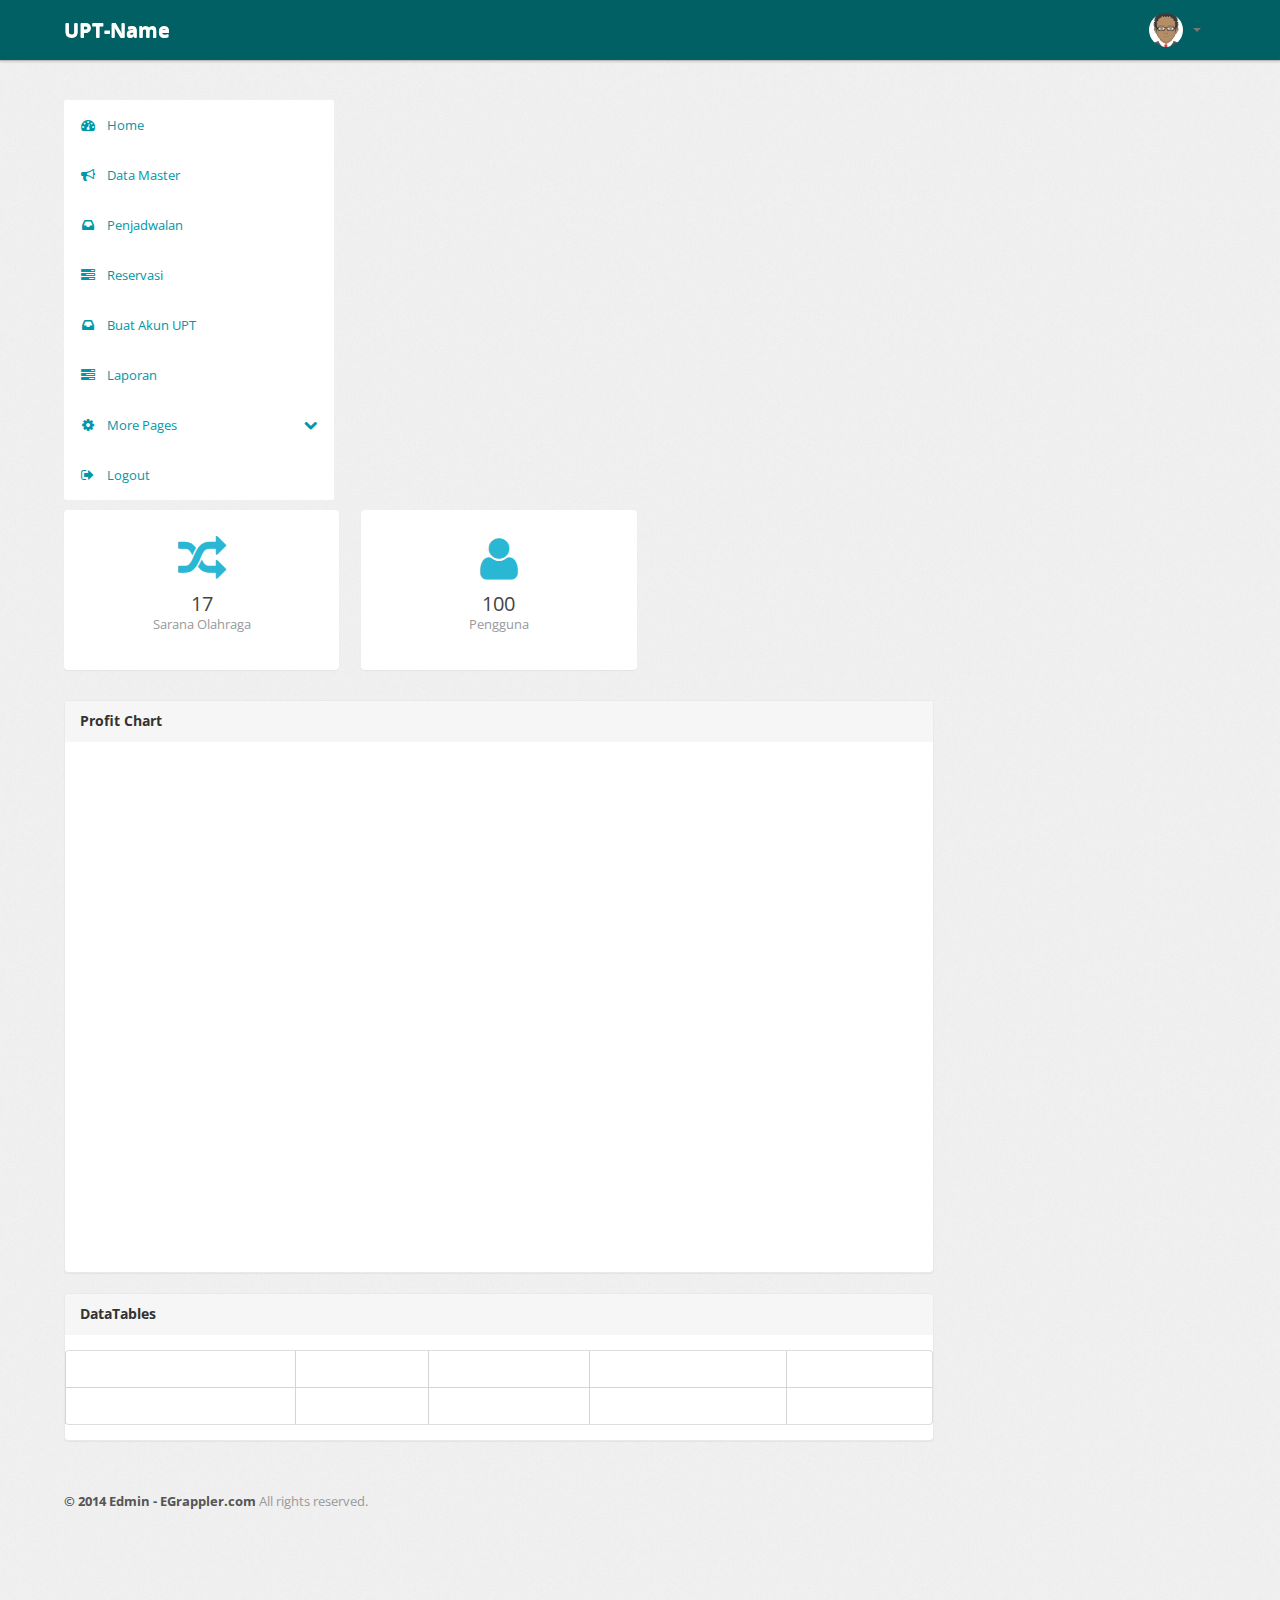
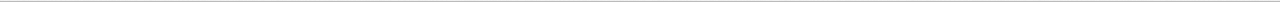
==== index.html @ 58fa1315 "Initial commit" ====
<!DOCTYPE html>
<html lang="en">
<head>
    <head>
        <meta http-equiv="Content-Type" content="text/html; charset=utf-8" />
        <meta name="viewport" content="width=device-width, initial-scale=1.0">
        <title>UPT-Name</title>
        <link type="text/css" href="bootstrap/css/bootstrap.min.css" rel="stylesheet">
        <link type="text/css" href="bootstrap/css/bootstrap-responsive.min.css" rel="stylesheet">
        <link type="text/css" href="css/theme.css" rel="stylesheet">
        <link type="text/css" href="images/icons/css/font-awesome.css" rel="stylesheet">
        <link type="text/css" href='http://fonts.googleapis.com/css?family=Open+Sans:400italic,600italic,400,600'
            rel='stylesheet'>
    </head>
    <body>
        <div class="navbar navbar-fixed-top">
            <div class="navbar-inner">
                <div class="container">
                    <a class="btn btn-navbar" data-toggle="collapse" data-target=".navbar-inverse-collapse">
                        <i class="icon-reorder shaded"></i></a><a class="brand" href="index.html">UPT-Name </a>
                    <div class="nav-collapse collapse navbar-inverse-collapse">
<!--                         <ul class="nav nav-icons">
                            <li class="active"><a href="#"><i class="icon-envelope"></i></a></li>
                            <li><a href="#"><i class="icon-eye-open"></i></a></li>
                            <li><a href="#"><i class="icon-bar-chart"></i></a></li>
                        </ul> -->
<!--                         <form class="navbar-search pull-left input-append" action="#">
                        <input type="text" class="span3">
                        <button class="btn" type="button">
                            <i class="icon-search"></i>
                        </button>
                        </form> -->
                        <ul class="nav pull-right">
                            <!-- <li class="dropdown"><a href="#" class="dropdown-toggle" data-toggle="dropdown">Dropdown
                                <b class="caret"></b></a>
                                <ul class="dropdown-menu">
                                    <li><a href="#">Item No. 1</a></li>
                                    <li><a href="#">Don't Click</a></li>
                                    <li class="divider"></li>
                                    <li class="nav-header">Example Header</li>
                                    <li><a href="#">A Separated link</a></li>
                                </ul>
                            </li>
                            <li><a href="#">Support </a></li> -->
                            <li class="nav-user dropdown"><a href="#" class="dropdown-toggle" data-toggle="dropdown">
                                <img src="asset/img/avatar.png" class="nav-avatar" />
                                <b class="caret"></b></a>
                                <ul class="dropdown-menu">
                                    <li><a href="#">Your Profile</a></li>
                                    <li><a href="#">Edit Profile</a></li>
                                    <li><a href="#">Account Settings</a></li>
                                    <li class="divider"></li>
                                    <li><a href="#">Logout</a></li>
                                </ul>
                            </li>
                        </ul>
                    </div>
                    <!-- /.nav-collapse -->
                </div>
            </div>
            <!-- /navbar-inner -->
        </div>
        <!-- /navbar -->
        <div class="wrapper">
            <div class="container">
                <div class="row">
                    <div class="span3">
                        <div class="sidebar">
                            <ul class="widget widget-menu unstyled">
                                <li class="active"><a href="index.html"><i class="menu-icon icon-dashboard"></i>Home
                                </a></li>
                                <li><a href="datamaster.html"><i class="menu-icon icon-bullhorn"></i>Data Master </a>
                                </li>
                                <li><a href="penjadwalan.html"><i class="menu-icon icon-inbox"></i>Penjadwalan</a></li>
                                <li><a href="reservasi.html"><i class="menu-icon icon-tasks"></i>Reservasi</a></li>
                                <li><a href="akunupt.html"><i class="menu-icon icon-inbox"></i>Buat Akun UPT</a></li>
                                <li><a href="laporan.html"><i class="menu-icon icon-tasks"></i>Laporan</a></li
                            </ul>
                            <!--/.widget-nav-->
                            
                            
                         <!--    <ul class="widget widget-menu unstyled">
                                <li><a href="ui-button-icon.html"><i class="menu-icon icon-bold"></i> Buttons </a></li>
                                <li><a href="ui-typography.html"><i class="menu-icon icon-book"></i>Typography </a></li>
                                <li><a href="form.html"><i class="menu-icon icon-paste"></i>Forms </a></li>
                                <li><a href="table.html"><i class="menu-icon icon-table"></i>Tables </a></li>
                                <li><a href="charts.html"><i class="menu-icon icon-bar-chart"></i>Charts </a></li>
                            </ul> -->
                            <!--/.widget-nav-->
                            <ul class="widget widget-menu unstyled">
                                <li><a class="collapsed" data-toggle="collapse" href="#togglePages"><i class="menu-icon icon-cog">
                                </i><i class="icon-chevron-down pull-right"></i><i class="icon-chevron-up pull-right">
                                </i>More Pages </a>
                                    <ul id="togglePages" class="collapse unstyled">
                                        <li><a href="other-login.html"><i class="icon-inbox"></i>Login </a></li>
                                        <li><a href="other-user-profile.html"><i class="icon-inbox"></i>Profile </a></li>
                                        <li><a href="other-user-listing.html"><i class="icon-inbox"></i>All Users </a></li>
                                    </ul>
                                </li>
                                <li><a href="#"><i class="menu-icon icon-signout"></i>Logout </a></li>
                            </ul>
                        </div>
                        <!--/.sidebar-->
                    </div>
                    <!--/.span3-->
                    <div class="span9">
                        <div class="content">
                            <div class="btn-controls">
                                <div class="btn-box-row row-fluid">
                                    <a href="#" class="btn-box big span4"><i class=" icon-random"></i><b>17</b>
                                        <p class="text-muted">
                                            Sarana Olahraga</p>
                                    </a><a href="#" class="btn-box big span4"><i class="icon-user"></i><b>100</b>
                                        <p class="text-muted">
                                            Pengguna</p>
                                    </a><!-- <a href="#" class="btn-box big span4"><i class="icon-money"></i><b>15,152</b>
                                        <p class="text-muted">
                                            Profit</p>
                                    </a> -->
                                </div>
<!--                                 <div class="btn-box-row row-fluid">
                                    <div class="span8">
                                        <div class="row-fluid">
                                            <div class="span12">
                                                <a href="#" class="btn-box small span4"><i class="icon-envelope"></i><b>Messages</b>
                                                </a><a href="#" class="btn-box small span4"><i class="icon-group"></i><b>Clients</b>
                                                </a><a href="#" class="btn-box small span4"><i class="icon-exchange"></i><b>Expenses</b>
                                                </a>
                                            </div>
                                        </div>
                                        <div class="row-fluid">
                                            <div class="span12">
                                                <a href="#" class="btn-box small span4"><i class="icon-save"></i><b>Total Sales</b>
                                                </a><a href="#" class="btn-box small span4"><i class="icon-bullhorn"></i><b>Social Feed</b>
                                                </a><a href="#" class="btn-box small span4"><i class="icon-sort-down"></i><b>Bounce
                                                    Rate</b> </a>
                                            </div>
                                        </div>
                                    </div>
                                    <ul class="widget widget-usage unstyled span4">
                                        <li>
                                            <p>
                                                <strong>Windows 8</strong> <span class="pull-right small muted">78%</span>
                                            </p>
                                            <div class="progress tight">
                                                <div class="bar" style="width: 78%;">
                                                </div>
                                            </div>
                                        </li>
                                        <li>
                                            <p>
                                                <strong>Mac</strong> <span class="pull-right small muted">56%</span>
                                            </p>
                                            <div class="progress tight">
                                                <div class="bar bar-success" style="width: 56%;">
                                                </div>
                                            </div>
                                        </li>
                                        <li>
                                            <p>
                                                <strong>Linux</strong> <span class="pull-right small muted">44%</span>
                                            </p>
                                            <div class="progress tight">
                                                <div class="bar bar-warning" style="width: 44%;">
                                                </div>
                                            </div>
                                        </li>
                                        <li>
                                            <p>
                                                <strong>iPhone</strong> <span class="pull-right small muted">67%</span>
                                            </p>
                                            <div class="progress tight">
                                                <div class="bar bar-danger" style="width: 67%;">
                                                </div>
                                            </div>
                                        </li>
                                    </ul>
                                </div>
                            </div>
 -->                            <!--/#btn-controls-->
                            <div class="module">
                                <div class="module-head">
                                    <h3>
                                        Profit Chart</h3>
                                </div>
                                <div class="module-body">
                                    <div class="chart inline-legend grid">
                                        <div id="placeholder2" class="graph" style="height: 500px">
                                        </div>
                                    </div>
                                </div>
                            </div>
                            <!--/.module-->
                            <div class="module hide">
                                <div class="module-head">
                                    <h3>
                                        Adjust Budget Range</h3>
                                </div>
                                <div class="module-body">
                                    <div class="form-inline clearfix">
                                        <a href="#" class="btn pull-right">Update</a>
                                        <label for="amount">
                                            Price range:</label>
                                        &nbsp;
                                        <input type="text" id="amount" class="input-" />
                                    </div>
                                    <hr />
                                    <div class="slider-range">
                                    </div>
                                </div>
                            </div>
                            <div class="module">
                                <div class="module-head">
                                    <h3>
                                        DataTables</h3>
                                </div>
                                <div class="module-body table">
                                    <table cellpadding="0" cellspacing="0" border="0" class="datatable-1 table table-bordered table-striped  display"
                                        width="100%">
                                        <thead>
                                            <tr>
                                                <th>
                                                    Rendering engine
                                                </th>
                                                <th>
                                                    Browser
                                                </th>
                                                <th>
                                                    Platform(s)
                                                </th>
                                                <th>
                                                    Engine version
                                                </th>
                                                <th>
                                                    CSS grade
                                                </th>
                                            </tr>
                                        </thead>
<!--                                         <tbody>
                                            <tr class="odd gradeX">
                                                <td>
                                                    Trident
                                                </td>
                                                <td>
                                                    Internet Explorer 4.0
                                                </td>
                                                <td>
                                                    Win 95+
                                                </td>
                                                <td class="center">
                                                    4
                                                </td>
                                                <td class="center">
                                                    X
                                                </td>
                                            </tr>
                                            <tr class="even gradeC">
                                                <td>
                                                    Trident
                                                </td>
                                                <td>
                                                    Internet Explorer 5.0
                                                </td>
                                                <td>
                                                    Win 95+
                                                </td>
                                                <td class="center">
                                                    5
                                                </td>
                                                <td class="center">
                                                    C
                                                </td>
                                            </tr>
                                            <tr class="odd gradeA">
                                                <td>
                                                    Trident
                                                </td>
                                                <td>
                                                    Internet Explorer 5.5
                                                </td>
                                                <td>
                                                    Win 95+
                                                </td>
                                                <td class="center">
                                                    5.5
                                                </td>
                                                <td class="center">
                                                    A
                                                </td>
                                            </tr>
                                            <tr class="even gradeA">
                                                <td>
                                                    Trident
                                                </td>
                                                <td>
                                                    Internet Explorer 6
                                                </td>
                                                <td>
                                                    Win 98+
                                                </td>
                                                <td class="center">
                                                    6
                                                </td>
                                                <td class="center">
                                                    A
                                                </td>
                                            </tr>
                                            <tr class="odd gradeA">
                                                <td>
                                                    Trident
                                                </td>
                                                <td>
                                                    Internet Explorer 7
                                                </td>
                                                <td>
                                                    Win XP SP2+
                                                </td>
                                                <td class="center">
                                                    7
                                                </td>
                                                <td class="center">
                                                    A
                                                </td>
                                            </tr>
                                            <tr class="even gradeA">
                                                <td>
                                                    Trident
                                                </td>
                                                <td>
                                                    AOL browser (AOL desktop)
                                                </td>
                                                <td>
                                                    Win XP
                                                </td>
                                                <td class="center">
                                                    6
                                                </td>
                                                <td class="center">
                                                    A
                                                </td>
                                            </tr>
                                            <tr class="gradeA">
                                                <td>
                                                    Gecko
                                                </td>
                                                <td>
                                                    Firefox 1.0
                                                </td>
                                                <td>
                                                    Win 98+ / OSX.2+
                                                </td>
                                                <td class="center">
                                                    1.7
                                                </td>
                                                <td class="center">
                                                    A
                                                </td>
                                            </tr>
                                            <tr class="gradeA">
                                                <td>
                                                    Gecko
                                                </td>
                                                <td>
                                                    Firefox 1.5
                                                </td>
                                                <td>
                                                    Win 98+ / OSX.2+
                                                </td>
                                                <td class="center">
                                                    1.8
                                                </td>
                                                <td class="center">
                                                    A
                                                </td>
                                            </tr>
                                            <tr class="gradeA">
                                                <td>
                                                    Gecko
                                                </td>
                                                <td>
                                                    Firefox 2.0
                                                </td>
                                                <td>
                                                    Win 98+ / OSX.2+
                                                </td>
                                                <td class="center">
                                                    1.8
                                                </td>
                                                <td class="center">
                                                    A
                                                </td>
                                            </tr>
                                            <tr class="gradeA">
                                                <td>
                                                    Gecko
                                                </td>
                                                <td>
                                                    Firefox 3.0
                                                </td>
                                                <td>
                                                    Win 2k+ / OSX.3+
                                                </td>
                                                <td class="center">
                                                    1.9
                                                </td>
                                                <td class="center">
                                                    A
                                                </td>
                                            </tr>
                                            <tr class="gradeA">
                                                <td>
                                                    Gecko
                                                </td>
                                                <td>
                                                    Camino 1.0
                                                </td>
                                                <td>
                                                    OSX.2+
                                                </td>
                                                <td class="center">
                                                    1.8
                                                </td>
                                                <td class="center">
                                                    A
                                                </td>
                                            </tr>
                                            <tr class="gradeA">
                                                <td>
                                                    Gecko
                                                </td>
                                                <td>
                                                    Camino 1.5
                                                </td>
                                                <td>
                                                    OSX.3+
                                                </td>
                                                <td class="center">
                                                    1.8
                                                </td>
                                                <td class="center">
                                                    A
                                                </td>
                                            </tr>
                                            <tr class="gradeA">
                                                <td>
                                                    Gecko
                                                </td>
                                                <td>
                                                    Netscape 7.2
                                                </td>
                                                <td>
                                                    Win 95+ / Mac OS 8.6-9.2
                                                </td>
                                                <td class="center">
                                                    1.7
                                                </td>
                                                <td class="center">
                                                    A
                                                </td>
                                            </tr>
                                            <tr class="gradeA">
                                                <td>
                                                    Gecko
                                                </td>
                                                <td>
                                                    Netscape Browser 8
                                                </td>
                                                <td>
                                                    Win 98SE+
                                                </td>
                                                <td class="center">
                                                    1.7
                                                </td>
                                                <td class="center">
                                                    A
                                                </td>
                                            </tr>
                                            <tr class="gradeA">
                                                <td>
                                                    Gecko
                                                </td>
                                                <td>
                                                    Netscape Navigator 9
                                                </td>
                                                <td>
                                                    Win 98+ / OSX.2+
                                                </td>
                                                <td class="center">
                                                    1.8
                                                </td>
                                                <td class="center">
                                                    A
                                                </td>
                                            </tr>
                                            <tr class="gradeA">
                                                <td>
                                                    Gecko
                                                </td>
                                                <td>
                                                    Mozilla 1.0
                                                </td>
                                                <td>
                                                    Win 95+ / OSX.1+
                                                </td>
                                                <td class="center">
                                                    1
                                                </td>
                                                <td class="center">
                                                    A
                                                </td>
                                            </tr>
                                            <tr class="gradeA">
                                                <td>
                                                    Gecko
                                                </td>
                                                <td>
                                                    Mozilla 1.1
                                                </td>
                                                <td>
                                                    Win 95+ / OSX.1+
                                                </td>
                                                <td class="center">
                                                    1.1
                                                </td>
                                                <td class="center">
                                                    A
                                                </td>
                                            </tr>
                                            <tr class="gradeA">
                                                <td>
                                                    Gecko
                                                </td>
                                                <td>
                                                    Mozilla 1.2
                                                </td>
                                                <td>
                                                    Win 95+ / OSX.1+
                                                </td>
                                                <td class="center">
                                                    1.2
                                                </td>
                                                <td class="center">
                                                    A
                                                </td>
                                            </tr>
                                            <tr class="gradeA">
                                                <td>
                                                    Gecko
                                                </td>
                                                <td>
                                                    Mozilla 1.3
                                                </td>
                                                <td>
                                                    Win 95+ / OSX.1+
                                                </td>
                                                <td class="center">
                                                    1.3
                                                </td>
                                                <td class="center">
                                                    A
                                                </td>
                                            </tr>
                                            <tr class="gradeA">
                                                <td>
                                                    Gecko
                                                </td>
                                                <td>
                                                    Mozilla 1.4
                                                </td>
                                                <td>
                                                    Win 95+ / OSX.1+
                                                </td>
                                                <td class="center">
                                                    1.4
                                                </td>
                                                <td class="center">
                                                    A
                                                </td>
                                            </tr>
                                            <tr class="gradeA">
                                                <td>
                                                    Gecko
                                                </td>
                                                <td>
                                                    Mozilla 1.5
                                                </td>
                                                <td>
                                                    Win 95+ / OSX.1+
                                                </td>
                                                <td class="center">
                                                    1.5
                                                </td>
                                                <td class="center">
                                                    A
                                                </td>
                                            </tr>
                                            <tr class="gradeA">
                                                <td>
                                                    Gecko
                                                </td>
                                                <td>
                                                    Mozilla 1.6
                                                </td>
                                                <td>
                                                    Win 95+ / OSX.1+
                                                </td>
                                                <td class="center">
                                                    1.6
                                                </td>
                                                <td class="center">
                                                    A
                                                </td>
                                            </tr>
                                            <tr class="gradeA">
                                                <td>
                                                    Gecko
                                                </td>
                                                <td>
                                                    Mozilla 1.7
                                                </td>
                                                <td>
                                                    Win 98+ / OSX.1+
                                                </td>
                                                <td class="center">
                                                    1.7
                                                </td>
                                                <td class="center">
                                                    A
                                                </td>
                                            </tr>
                                            <tr class="gradeA">
                                                <td>
                                                    Gecko
                                                </td>
                                                <td>
                                                    Mozilla 1.8
                                                </td>
                                                <td>
                                                    Win 98+ / OSX.1+
                                                </td>
                                                <td class="center">
                                                    1.8
                                                </td>
                                                <td class="center">
                                                    A
                                                </td>
                                            </tr>
                                            <tr class="gradeA">
                                                <td>
                                                    Gecko
                                                </td>
                                                <td>
                                                    Seamonkey 1.1
                                                </td>
                                                <td>
                                                    Win 98+ / OSX.2+
                                                </td>
                                                <td class="center">
                                                    1.8
                                                </td>
                                                <td class="center">
                                                    A
                                                </td>
                                            </tr>
                                            <tr class="gradeA">
                                                <td>
                                                    Gecko
                                                </td>
                                                <td>
                                                    Epiphany 2.20
                                                </td>
                                                <td>
                                                    Gnome
                                                </td>
                                                <td class="center">
                                                    1.8
                                                </td>
                                                <td class="center">
                                                    A
                                                </td>
                                            </tr>
                                            <tr class="gradeA">
                                                <td>
                                                    Webkit
                                                </td>
                                                <td>
                                                    Safari 1.2
                                                </td>
                                                <td>
                                                    OSX.3
                                                </td>
                                                <td class="center">
                                                    125.5
                                                </td>
                                                <td class="center">
                                                    A
                                                </td>
                                            </tr>
                                            <tr class="gradeA">
                                                <td>
                                                    Webkit
                                                </td>
                                                <td>
                                                    Safari 1.3
                                                </td>
                                                <td>
                                                    OSX.3
                                                </td>
                                                <td class="center">
                                                    312.8
                                                </td>
                                                <td class="center">
                                                    A
                                                </td>
                                            </tr>
                                            <tr class="gradeA">
                                                <td>
                                                    Webkit
                                                </td>
                                                <td>
                                                    Safari 2.0
                                                </td>
                                                <td>
                                                    OSX.4+
                                                </td>
                                                <td class="center">
                                                    419.3
                                                </td>
                                                <td class="center">
                                                    A
                                                </td>
                                            </tr>
                                            <tr class="gradeA">
                                                <td>
                                                    Webkit
                                                </td>
                                                <td>
                                                    Safari 3.0
                                                </td>
                                                <td>
                                                    OSX.4+
                                                </td>
                                                <td class="center">
                                                    522.1
                                                </td>
                                                <td class="center">
                                                    A
                                                </td>
                                            </tr>
                                            <tr class="gradeA">
                                                <td>
                                                    Webkit
                                                </td>
                                                <td>
                                                    OmniWeb 5.5
                                                </td>
                                                <td>
                                                    OSX.4+
                                                </td>
                                                <td class="center">
                                                    420
                                                </td>
                                                <td class="center">
                                                    A
                                                </td>
                                            </tr>
                                            <tr class="gradeA">
                                                <td>
                                                    Webkit
                                                </td>
                                                <td>
                                                    iPod Touch / iPhone
                                                </td>
                                                <td>
                                                    iPod
                                                </td>
                                                <td class="center">
                                                    420.1
                                                </td>
                                                <td class="center">
                                                    A
                                                </td>
                                            </tr>
                                            <tr class="gradeA">
                                                <td>
                                                    Webkit
                                                </td>
                                                <td>
                                                    S60
                                                </td>
                                                <td>
                                                    S60
                                                </td>
                                                <td class="center">
                                                    413
                                                </td>
                                                <td class="center">
                                                    A
                                                </td>
                                            </tr>
                                            <tr class="gradeA">
                                                <td>
                                                    Presto
                                                </td>
                                                <td>
                                                    Opera 7.0
                                                </td>
                                                <td>
                                                    Win 95+ / OSX.1+
                                                </td>
                                                <td class="center">
                                                    -
                                                </td>
                                                <td class="center">
                                                    A
                                                </td>
                                            </tr>
                                            <tr class="gradeA">
                                                <td>
                                                    Presto
                                                </td>
                                                <td>
                                                    Opera 7.5
                                                </td>
                                                <td>
                                                    Win 95+ / OSX.2+
                                                </td>
                                                <td class="center">
                                                    -
                                                </td>
                                                <td class="center">
                                                    A
                                                </td>
                                            </tr>
                                            <tr class="gradeA">
                                                <td>
                                                    Presto
                                                </td>
                                                <td>
                                                    Opera 8.0
                                                </td>
                                                <td>
                                                    Win 95+ / OSX.2+
                                                </td>
                                                <td class="center">
                                                    -
                                                </td>
                                                <td class="center">
                                                    A
                                                </td>
                                            </tr>
                                            <tr class="gradeA">
                                                <td>
                                                    Presto
                                                </td>
                                                <td>
                                                    Opera 8.5
                                                </td>
                                                <td>
                                                    Win 95+ / OSX.2+
                                                </td>
                                                <td class="center">
                                                    -
                                                </td>
                                                <td class="center">
                                                    A
                                                </td>
                                            </tr>
                                            <tr class="gradeA">
                                                <td>
                                                    Presto
                                                </td>
                                                <td>
                                                    Opera 9.0
                                                </td>
                                                <td>
                                                    Win 95+ / OSX.3+
                                                </td>
                                                <td class="center">
                                                    -
                                                </td>
                                                <td class="center">
                                                    A
                                                </td>
                                            </tr>
                                            <tr class="gradeA">
                                                <td>
                                                    Presto
                                                </td>
                                                <td>
                                                    Opera 9.2
                                                </td>
                                                <td>
                                                    Win 88+ / OSX.3+
                                                </td>
                                                <td class="center">
                                                    -
                                                </td>
                                                <td class="center">
                                                    A
                                                </td>
                                            </tr>
                                            <tr class="gradeA">
                                                <td>
                                                    Presto
                                                </td>
                                                <td>
                                                    Opera 9.5
                                                </td>
                                                <td>
                                                    Win 88+ / OSX.3+
                                                </td>
                                                <td class="center">
                                                    -
                                                </td>
                                                <td class="center">
                                                    A
                                                </td>
                                            </tr>
                                            <tr class="gradeA">
                                                <td>
                                                    Presto
                                                </td>
                                                <td>
                                                    Opera for Wii
                                                </td>
                                                <td>
                                                    Wii
                                                </td>
                                                <td class="center">
                                                    -
                                                </td>
                                                <td class="center">
                                                    A
                                                </td>
                                            </tr>
                                            <tr class="gradeA">
                                                <td>
                                                    Presto
                                                </td>
                                                <td>
                                                    Nokia N800
                                                </td>
                                                <td>
                                                    N800
                                                </td>
                                                <td class="center">
                                                    -
                                                </td>
                                                <td class="center">
                                                    A
                                                </td>
                                            </tr>
                                            <tr class="gradeA">
                                                <td>
                                                    Presto
                                                </td>
                                                <td>
                                                    Nintendo DS browser
                                                </td>
                                                <td>
                                                    Nintendo DS
                                                </td>
                                                <td class="center">
                                                    8.5
                                                </td>
                                                <td class="center">
                                                    C/A<sup>1</sup>
                                                </td>
                                            </tr>
                                            <tr class="gradeC">
                                                <td>
                                                    KHTML
                                                </td>
                                                <td>
                                                    Konqureror 3.1
                                                </td>
                                                <td>
                                                    KDE 3.1
                                                </td>
                                                <td class="center">
                                                    3.1
                                                </td>
                                                <td class="center">
                                                    C
                                                </td>
                                            </tr>
                                            <tr class="gradeA">
                                                <td>
                                                    KHTML
                                                </td>
                                                <td>
                                                    Konqureror 3.3
                                                </td>
                                                <td>
                                                    KDE 3.3
                                                </td>
                                                <td class="center">
                                                    3.3
                                                </td>
                                                <td class="center">
                                                    A
                                                </td>
                                            </tr>
                                            <tr class="gradeA">
                                                <td>
                                                    KHTML
                                                </td>
                                                <td>
                                                    Konqureror 3.5
                                                </td>
                                                <td>
                                                    KDE 3.5
                                                </td>
                                                <td class="center">
                                                    3.5
                                                </td>
                                                <td class="center">
                                                    A
                                                </td>
                                            </tr>
                                            <tr class="gradeX">
                                                <td>
                                                    Tasman
                                                </td>
                                                <td>
                                                    Internet Explorer 4.5
                                                </td>
                                                <td>
                                                    Mac OS 8-9
                                                </td>
                                                <td class="center">
                                                    -
                                                </td>
                                                <td class="center">
                                                    X
                                                </td>
                                            </tr>
                                            <tr class="gradeC">
                                                <td>
                                                    Tasman
                                                </td>
                                                <td>
                                                    Internet Explorer 5.1
                                                </td>
                                                <td>
                                                    Mac OS 7.6-9
                                                </td>
                                                <td class="center">
                                                    1
                                                </td>
                                                <td class="center">
                                                    C
                                                </td>
                                            </tr>
                                            <tr class="gradeC">
                                                <td>
                                                    Tasman
                                                </td>
                                                <td>
                                                    Internet Explorer 5.2
                                                </td>
                                                <td>
                                                    Mac OS 8-X
                                                </td>
                                                <td class="center">
                                                    1
                                                </td>
                                                <td class="center">
                                                    C
                                                </td>
                                            </tr>
                                            <tr class="gradeA">
                                                <td>
                                                    Misc
                                                </td>
                                                <td>
                                                    NetFront 3.1
                                                </td>
                                                <td>
                                                    Embedded devices
                                                </td>
                                                <td class="center">
                                                    -
                                                </td>
                                                <td class="center">
                                                    C
                                                </td>
                                            </tr>
                                            <tr class="gradeA">
                                                <td>
                                                    Misc
                                                </td>
                                                <td>
                                                    NetFront 3.4
                                                </td>
                                                <td>
                                                    Embedded devices
                                                </td>
                                                <td class="center">
                                                    -
                                                </td>
                                                <td class="center">
                                                    A
                                                </td>
                                            </tr>
                                            <tr class="gradeX">
                                                <td>
                                                    Misc
                                                </td>
                                                <td>
                                                    Dillo 0.8
                                                </td>
                                                <td>
                                                    Embedded devices
                                                </td>
                                                <td class="center">
                                                    -
                                                </td>
                                                <td class="center">
                                                    X
                                                </td>
                                            </tr>
                                            <tr class="gradeX">
                                                <td>
                                                    Misc
                                                </td>
                                                <td>
                                                    Links
                                                </td>
                                                <td>
                                                    Text only
                                                </td>
                                                <td class="center">
                                                    -
                                                </td>
                                                <td class="center">
                                                    X
                                                </td>
                                            </tr>
                                            <tr class="gradeX">
                                                <td>
                                                    Misc
                                                </td>
                                                <td>
                                                    Lynx
                                                </td>
                                                <td>
                                                    Text only
                                                </td>
                                                <td class="center">
                                                    -
                                                </td>
                                                <td class="center">
                                                    X
                                                </td>
                                            </tr>
                                            <tr class="gradeC">
                                                <td>
                                                    Misc
                                                </td>
                                                <td>
                                                    IE Mobile
                                                </td>
                                                <td>
                                                    Windows Mobile 6
                                                </td>
                                                <td class="center">
                                                    -
                                                </td>
                                                <td class="center">
                                                    C
                                                </td>
                                            </tr>
                                            <tr class="gradeC">
                                                <td>
                                                    Misc
                                                </td>
                                                <td>
                                                    PSP browser
                                                </td>
                                                <td>
                                                    PSP
                                                </td>
                                                <td class="center">
                                                    -
                                                </td>
                                                <td class="center">
                                                    C
                                                </td>
                                            </tr>
                                            <tr class="gradeU">
                                                <td>
                                                    Other browsers
                                                </td>
                                                <td>
                                                    All others
                                                </td>
                                                <td>
                                                    -
                                                </td>
                                                <td class="center">
                                                    -
                                                </td>
                                                <td class="center">
                                                    U
                                                </td>
                                            </tr>
                                        </tbody> -->
                                        <tfoot>
                                            <tr>
                                                <th>
                                                    Rendering engine
                                                </th>
                                                <th>
                                                    Browser
                                                </th>
                                                <th>
                                                    Platform(s)
                                                </th>
                                                <th>
                                                    Engine version
                                                </th>
                                                <th>
                                                    CSS grade
                                                </th>
                                            </tr>
                                        </tfoot>
                                    </table>
                                </div>
                            </div>
                            <!--/.module-->
                        </div>
                        <!--/.content-->
                    </div>
                    <!--/.span9-->
                </div>
            </div>
            <!--/.container-->
        </div>
        <!--/.wrapper-->
        <div class="footer">
            <div class="container">
                <b class="copyright">&copy; 2014 Edmin - EGrappler.com </b>All rights reserved.
            </div>
        </div>
        <script src="scripts/jquery-1.9.1.min.js" type="text/javascript"></script>
        <script src="scripts/jquery-ui-1.10.1.custom.min.js" type="text/javascript"></script>
        <script src="bootstrap/js/bootstrap.min.js" type="text/javascript"></script>
        <!-- <script src="scripts/flot/jquery.flot.js" type="text/javascript"></script>
        <script src="scripts/flot/jquery.flot.resize.js" type="text/javascript"></script>
        <script src="scripts/datatables/jquery.dataTables.js" type="text/javascript"></script>
        <script src="scripts/common.js" type="text/javascript"></script> -->
      
    </body>
---- css/theme.css ----
/*

Edming Admin Template
EGrappler.com
All Rights Reserved.

*/

body {
	font-size: 13px;
	font-family: 'Open Sans', Arial, sans-serif;
	background: #fff;
	color: #fff
}
h1, h2, h3, h4, h5, h6 {
	color: #333;
	margin-top: 0
}
h1 small, h2 small, h3 small, h4 small, h5 small, h6 small {
	font-size: 11px;
	margin: 0 0 0 5px
}
.container .row{
	margin-top: 70px;
}
.container{
	width: 90% !important;
	padding-left: 30px !important;
	padding-right: 30px !important; 
}
h1 {
	font-size: 28px
}
h2 {
	font-size: 24px
}
h3 {
	font-size: 20px
}
h4 {
	font-size: 16px
}
h5 {
	font-size: 13px
}
h6 {
	font-size: 11px
}
strong, b {
	color: #555
}
a:hover, a:focus {
	outline: 0
}
small, .small {
	font-size: 11px
}
pre, code {
	padding: 1px 2px;
	font-weight: bold;
	font-size: 12px
}
blockquote {
	border-left: 3px solid #dcdddf
}
blockquote p {
	font-size: 14px
}
blockquote small::before {
	content: "# "
}
.lead {
	font-size: 16px;
	line-height: 22px
}
.text-muted {color: #999;}
.wrapper {
	background: url(../images/bg.png) #eee;
	border-bottom: 1px solid #bbb;
	-webkit-box-shadow: 0 1px 2px rgba(0,0,0,0.1);
	-moz-box-shadow: 0 1px 2px rgba(0,0,0,0.1);
	box-shadow: 0 1px 2px rgba(0,0,0,0.1);
	padding: 30px 0
}
.footer {
	color: #999;
	padding: 30px 0 60px
}
.footer .nav li {
	float: left
}
.footer .nav li+li {
	margin-left: 30px
}
.footer .nav li a {
	color: inherit
}
.footer .nav li a:hover {
	color: #555
}
form {
	margin: 0
}
select, textarea, input[type="text"], input[type="password"], input[type="datetime"], input[type="datetime-local"], input[type="date"], input[type="month"], input[type="time"], input[type="week"], input[type="number"], input[type="email"], input[type="url"], input[type="search"], input[type="tel"], input[type="color"], .uneditable-input, label, input, button, select, textarea {
	-webkit-border-radius: 3px;
	-moz-border-radius: 3px;
	border-radius: 3px;
	font-size: 13px;
	font-family: 'Open Sans', Tahoma, Arial, sans-serif
}
.input-append input, .input-prepend input, .input-append select, .input-prepend select, .input-append .uneditable-input, .input-prepend .uneditable-input {
	-webkit-border-radius: 0 3px 3px 0;
	-moz-border-radius: 0 3px 3px 0;
	border-radius: 0 3px 3px 0
}
.input-append input, .input-append select, .input-append .uneditable-input, .input-prepend .add-on:first-child, .input-prepend .btn:first-child {
	-webkit-border-radius: 3px 0 0 3px;
	-moz-border-radius: 3px 0 0 3px;
	border-radius: 3px 0 0 3px
}
.input-append .add-on, .input-prepend .add-on, .input-append .btn, .input-prepend .btn, .input-append .btn-group>.dropdown-toggle, .input-prepend .btn-group>.dropdown-toggle {
	-webkit-border-radius: 0;
	-moz-border-radius: 0;
	border-radius: 0
}
.input-append .add-on:last-child, .input-append .btn:last-child, .input-append .btn-group:last-child>.dropdown-toggle {
	-webkit-border-radius: 0 3px 3px 0;
	-moz-border-radius: 0 3px 3px 0;
	border-radius: 0 3px 3px 0
}
.input-transparent {
	border: 0!important;
	background: none!important;
	box-shadow: none!important;
	-moz-box-shadow: none!important;
	-webkit-box-shadow: none!important
}
.radio.inline, .checkbox.inline {
	white-space: nowrap
}
body [class^="icon-"], body [class*=" icon-"] {
	font-size: 14px;
	line-height: 20px;
	height: 20px
}
.shaded {
	color: rgba(0,0,0,0.3);
	text-shadow: 0 0 1px #eee, 0 0 0 #000, 0 0 1px #fff
}
.module {
	background: #fff;
	-webkit-border-radius: 3px;
	-moz-border-radius: 3px;
	border-radius: 3px;
	border: 1px solid #ccc;
	border-bottom-color: #bbb;
	-webkit-box-shadow: 0 0 1px rgba(0,0,0,0.2);
	-moz-box-shadow: 0 0 1px rgba(0,0,0,0.2);
	box-shadow: 0 0 1px rgba(0,0,0,0.2);
	margin-bottom: 30px
}
.align-center {
	text-align: center
}
.align-right {
	text-align: right!important
}
.clear {
	clear: both
}
.none {
	display: none
}
.nav>li>a:hover {
	background: 0
}
.form-horizontal .control-group, .form-vertical .control-group {
	margin-bottom: 0
}
.form-horizontal .control-group+.control-group, .form-vertical .control-group+.control-group {
	margin-top: 13px;
	padding-top: 13px;
	border-top: 1px solid #f5f5f5
}
.module-login {
	margin-bottom: 80px;
	margin-top: 80px
}
.module-login .form-vertical input {
	margin-bottom: 0!important
}
.navbar {
	margin: 0!important
}
.navbar .navbar-inner {
	background: #006064;
	border-bottom: 1px solid #bbb;
	-webkit-box-shadow: 0 1px 2px rgba(0,0,0,0.15);
	-moz-box-shadow: 0 1px 2px rgba(0,0,0,0.15);
	box-shadow: 0 1px 2px rgba(0,0,0,0.15)
}
.navbar .brand {
	color: #fff;
	font-weight: bold;
	font-size: 20px;
	margin-right: 20px;
	padding: 20px
}
.navbar .nav>li>a {
	padding: 20px 15px;
	font-weight: bold;
	color: #fff
}
.navbar .nav>li.active , .navbar .nav>li.active , .navbar .nav>li.active, .navbar .nav>li:hover  {
	background: rgba(0,0,0,0.3);
	box-shadow: inherit;
}
.navbar .nav>li.dropdown.open>.dropdown-toggle, .navbar .nav>li.dropdown.active>.dropdown-toggle, .navbar .nav>li.dropdown.open.active>.dropdown-toggle {
	background: #fff;
	border-left: 1px solid #ddd;
	border-right: 1px solid #ddd;
	padding-left: 14px;
	padding-right: 14px;
	position: relative;
	z-index: 9999
}
.navbar .nav>li>.dropdown-menu {
	border: 1px solid #ccc;
	-webkit-border-radius: 0 0 3px 3px;
	-moz-border-radius: 0 0 3px 3px;
	border-radius: 0 0 3px 3px;
	-webkit-box-shadow: 0 1px 1px rgba(0,0,0,0.1);
	-moz-box-shadow: 0 1px 1px rgba(0,0,0,0.1);
	box-shadow: 0 1px 1px rgba(0,0,0,0.1);
	left: -1px;
	min-width: 200px;
	margin: -1px 0 0;
	z-index: 9991
}
.navbar .nav>li>.dropdown-menu::before, .navbar .nav>li>.dropdown-menu::after {
	display: none
}
.navbar .nav>li>.dropdown-menu li>a {
	padding: 10px 20px
}
.navbar .nav>li>.dropdown-menu li>a:hover {
	background: #f9f9f9;
	color: #555
}

.navbar .nav>.active>a, .navbar .nav>.active>a:hover, .navbar .nav>.active>a:focus
{
	
-webkit-box-shadow: none;
-moz-box-shadow: none;
box-shadow: none;
background-color: transparent !important;
	}
.navbar .nav.nav-icons>li>a {
	background: none;
	-webkit-box-shadow:none;
	-moz-box-shadow: none;
	box-shadow: none;
	color: #fff;
	font-weight: bold;
	padding: 5px;
	margin: 15px 5px
}
.navbar .pull-right>li>.dropdown-menu, .navbar .nav>li>.dropdown-menu.pull-right {
	right: 0;
	left: auto
}
.navbar .divider-vertical {
	background: #eee;
	border-left: 0;
	border-right: 0;
	height: 30px;
	margin: 25px 15px;
	width: 1px
}
.navbar-search {
	margin: 15px 0 0 0
}
.nav-user>a {
	height: 20px
}
.nav-avatar {
	width: 34px;
	height: 34px;
	margin: -7px 5px 0 0;
	-webkit-border-radius: 50%;
	-moz-border-radius: 50%;
	border-radius: 50%
}
.dropdown-menu {
	-webkit-border-radius: 3px;
	-moz-border-radius: 3px;
	border-radius: 3px
}
.alert {
	background: #fffaef;
	border-color: #ecdcb6;
	-webkit-border-radius: 3px;
	-moz-border-radius: 3px;
	border-radius: 3px;
	-webkit-box-shadow: 0 1px 0 rgba(255,255,255,0.5) inset;
	-moz-box-shadow: 0 1px 0 rgba(255,255,255,0.5) inset;
	box-shadow: 0 1px 0 rgba(255,255,255,0.5) inset;
	color: #b68b53
}
.alert strong, .alert b {
	color: inherit
}
.alert-danger, .alert-error {
	background: #f7e7e4;
	border-color: #ecbeb6;
	color: #b55351
}
.alert-success {
	background: #eaf4e2;
	border-color: #c1dea9;
	color: #61a06f
}
.btn, .btn-box {
	-webkit-border-radius: 3px;
	-moz-border-radius: 3px;
	border-radius: 3px
}
.btn:hover, .btn-box:hover {
	-webkit-box-shadow: 0 0 2px rgba(0,0,0,0.15);
	-moz-box-shadow: 0 0 2px rgba(0,0,0,0.15);
	box-shadow: 0 0 2px rgba(0,0,0,0.15)
}
.btn:focus, .btn-box:focus {
	outline: 0
}
.btn [class^="icon-"], .btn-box [class^="icon-"], .btn [class*=" icon-"], .btn-box [class*=" icon-"] {
	min-width: 16px;
	text-align: center;
	display: inline-block!important
}
.btn {
	font-size: 13px;
	font-weight: 600
}
.btn.btn-mini, .btn.btn-small {
	font-size: 11px
}
.btn.btn-large {
	font-size: 16px
}
.btn-box {
	margin-bottom: 20px;
background-color: #fff;
border: 1px solid transparent;
border-radius: 4px;
-webkit-box-shadow: 0 1px 1px rgba(0,0,0,.05);
box-shadow: 0 1px 1px rgba(0,0,0,.05);



	text-align: center;
	text-decoration: none!important;
	padding: 25px 0;
	margin: 0 0 30px
}
.btn-box i, .btn-box b {
	display: block
}
.btn-box b {
	color: #444;
	font-size: 20px;
	font-weight:normal;
	margin-top: 5px;
	text-shadow: 0 1px 0 #fff
}
.btn-box i {
	font-size: 36px;
	line-height: 36px;
	height: 36px;
	color: #29b7d3;
	-webkit-transition: all .2s ease-in-out;
-moz-transition: all .2s ease-in-out;
transition: all .2s ease-in-out;
}
.btn-box.big b {
	margin-top: 10px
}
.btn-box.big i {
	font-size: 48px;
	line-height: 48px;
	height: 48px
}
.btn-box.small b {
	font-size: 11px
}
.btn-box.small i {
	font-size: 24px;
	line-height: 24px;
	height: 24px
}
.btn-box:hover i {
	color: rgba(0,0,0,0.4);
	
}
.btn-group>.btn:first-child {
	-webkit-border-top-left-radius: 3px;
	-moz-border-radius-topleft: 3px;
	border-top-left-radius: 3px;
	-webkit-border-bottom-left-radius: 3px;
	-moz-border-radius-bottomleft: 3px;
	border-bottom-left-radius: 3px
}
.btn-group>.btn:last-child {
	-webkit-border-top-right-radius: 3px;
	-moz-border-radius-topright: 3px;
	border-top-right-radius: 3px;
	-webkit-border-bottom-right-radius: 3px;
	-moz-border-radius-bottomright: 3px;
	border-bottom-right-radius: 3px
}
.btn-group.shaded-icon>.btn>i {
	color: rgba(0,0,0,0.3);
	text-shadow: 0 0 1px #eee, 0 0 0 #000, 0 0 1px #fff
}
.btn-group.shaded-icon>.btn:hover>i {
	color: rgba(0,0,0,0.4);
	text-shadow: 0 0 1px #ccc, 0 0 0 #000, 0 0 1px #fff
}
.btn-group>.btn, .btn-group>.dropdown-menu, .btn-group>.popover {
	font-size: 13px
}



/* Buttons */


.btn {
	display: inline-block;
	margin-bottom: 0;
	font-weight: 400;
	text-align: center;
	vertical-align: middle;
	cursor: pointer;
	background-image: none;
	border: 1px solid transparent;
	white-space: nowrap;
	padding: 4px 10px;
	font-size: 13px;
	line-height: 1.42857;
	border-radius: 4px;
	-webkit-user-select: none;
	-moz-user-select: none;
	-ms-user-select: none;
	user-select: none
}
.btn.active:focus, .btn:active:focus, .btn:focus {
	outline: thin dotted;
	outline: 5px auto -webkit-focus-ring-color;
	outline-offset: -2px
}
.btn:focus, .btn:hover {
	color: #767676;
	text-decoration: none
}
.btn.active, .btn:active {
	outline: 0;
	background-image: none;
	-webkit-box-shadow: inset 0 3px 5px rgba(0,0,0,.125);
	box-shadow: inset 0 3px 5px rgba(0,0,0,.125)
}
.btn.disabled, .btn[disabled], fieldset[disabled] .btn {
	cursor: not-allowed;
	pointer-events: none;
	opacity: .65;
	filter: alpha(opacity=65);
	-webkit-box-shadow: none;
	box-shadow: none
}
.btn-default {
	color: #767676;
	background-color: #fafafa;
	border-color: #ededed
}
.btn-default.active, .btn-default:active, .btn-default:focus, .btn-default:hover, .open>.btn-default.dropdown-toggle {
	color: #767676;
	background-color: #e1e1e1;
	border-color: #cfcfcf
}
.btn-default.active, .btn-default:active, .open>.btn-default.dropdown-toggle {
	background-image: none
}
.btn-default.disabled, .btn-default.disabled.active, .btn-default.disabled:active, .btn-default.disabled:focus, .btn-default.disabled:hover, .btn-default[disabled], .btn-default[disabled].active, .btn-default[disabled]:active, .btn-default[disabled]:focus, .btn-default[disabled]:hover, fieldset[disabled] .btn-default, fieldset[disabled] .btn-default.active, fieldset[disabled] .btn-default:active, fieldset[disabled] .btn-default:focus, fieldset[disabled] .btn-default:hover {
	background-color: #fafafa;
	border-color: #ededed
}
.btn-default .badge {
	color: #fafafa;
	background-color: #767676
}
.btn-primary {
	color: #fff;
	background-color: #248aaf;
	border-color: #20799a
}
.btn-primary.active, .btn-primary:active, .btn-primary:focus, .btn-primary:hover, .open>.btn-primary.dropdown-toggle {
	color: #fff;
	background-color: #1b6985;
	border-color: #155167
}
.btn-primary.active, .btn-primary:active, .open>.btn-primary.dropdown-toggle {
	background-image: none
}
.btn-primary.disabled, .btn-primary.disabled.active, .btn-primary.disabled:active, .btn-primary.disabled:focus, .btn-primary.disabled:hover, .btn-primary[disabled], .btn-primary[disabled].active, .btn-primary[disabled]:active, .btn-primary[disabled]:focus, .btn-primary[disabled]:hover, fieldset[disabled] .btn-primary, fieldset[disabled] .btn-primary.active, fieldset[disabled] .btn-primary:active, fieldset[disabled] .btn-primary:focus, fieldset[disabled] .btn-primary:hover {
	background-color: #248aaf;
	border-color: #20799a
}
.btn-primary .badge {
	color: #248aaf;
	background-color: #fff
}
.btn-success {
	color: #fff;
	background-color: #3cbc8d;
	border-color: #36a97f
}
.btn-success.active, .btn-success:active, .btn-success:focus, .btn-success:hover, .open>.btn-success.dropdown-toggle {
	color: #fff;
	background-color: #309570;
	border-color: #277a5c
}
.btn-success.active, .btn-success:active, .open>.btn-success.dropdown-toggle {
	background-image: none
}
.btn-success.disabled, .btn-success.disabled.active, .btn-success.disabled:active, .btn-success.disabled:focus, .btn-success.disabled:hover, .btn-success[disabled], .btn-success[disabled].active, .btn-success[disabled]:active, .btn-success[disabled]:focus, .btn-success[disabled]:hover, fieldset[disabled] .btn-success, fieldset[disabled] .btn-success.active, fieldset[disabled] .btn-success:active, fieldset[disabled] .btn-success:focus, fieldset[disabled] .btn-success:hover {
	background-color: #3cbc8d;
	border-color: #36a97f
}
.btn-success .badge {
	color: #3cbc8d;
	background-color: #fff
}
.btn-info {
	color: #fff;
	background-color: #29b7d3;
	border-color: #25a4be
}
.btn-info.active, .btn-info:active, .btn-info:focus, .btn-info:hover, .open>.btn-info.dropdown-toggle {
	color: #fff;
	background-color: #2192a8;
	border-color: #1b788a
}
.btn-info.active, .btn-info:active, .open>.btn-info.dropdown-toggle {
	background-image: none
}
.btn-info.disabled, .btn-info.disabled.active, .btn-info.disabled:active, .btn-info.disabled:focus, .btn-info.disabled:hover, .btn-info[disabled], .btn-info[disabled].active, .btn-info[disabled]:active, .btn-info[disabled]:focus, .btn-info[disabled]:hover, fieldset[disabled] .btn-info, fieldset[disabled] .btn-info.active, fieldset[disabled] .btn-info:active, fieldset[disabled] .btn-info:focus, fieldset[disabled] .btn-info:hover {
	background-color: #29b7d3;
	border-color: #25a4be
}
.btn-info .badge {
	color: #29b7d3;
	background-color: #fff
}
.btn-warning {
	color: #fff;
	background-color: #fac552;
	border-color: #f9bd39
}
.btn-warning.active, .btn-warning:active, .btn-warning:focus, .btn-warning:hover, .open>.btn-warning.dropdown-toggle {
	color: #fff;
	background-color: #f9b420;
	border-color: #eea507
}
.btn-warning.active, .btn-warning:active, .open>.btn-warning.dropdown-toggle {
	background-image: none
}
.btn-warning.disabled, .btn-warning.disabled.active, .btn-warning.disabled:active, .btn-warning.disabled:focus, .btn-warning.disabled:hover, .btn-warning[disabled], .btn-warning[disabled].active, .btn-warning[disabled]:active, .btn-warning[disabled]:focus, .btn-warning[disabled]:hover, fieldset[disabled] .btn-warning, fieldset[disabled] .btn-warning.active, fieldset[disabled] .btn-warning:active, fieldset[disabled] .btn-warning:focus, fieldset[disabled] .btn-warning:hover {
	background-color: #fac552;
	border-color: #f9bd39
}
.btn-warning .badge {
	color: #fac552;
	background-color: #fff
}
.btn-danger {
	color: #fff;
	background-color: #e9422e;
	border-color: #e52e18
}
.btn-danger.active, .btn-danger:active, .btn-danger:focus, .btn-danger:hover, .open>.btn-danger.dropdown-toggle {
	color: #fff;
	background-color: #ce2916;
	border-color: #ae2312
}
.btn-danger.active, .btn-danger:active, .open>.btn-danger.dropdown-toggle {
	background-image: none
}
.btn-danger.disabled, .btn-danger.disabled.active, .btn-danger.disabled:active, .btn-danger.disabled:focus, .btn-danger.disabled:hover, .btn-danger[disabled], .btn-danger[disabled].active, .btn-danger[disabled]:active, .btn-danger[disabled]:focus, .btn-danger[disabled]:hover, fieldset[disabled] .btn-danger, fieldset[disabled] .btn-danger.active, fieldset[disabled] .btn-danger:active, fieldset[disabled] .btn-danger:focus, fieldset[disabled] .btn-danger:hover {
	background-color: #e9422e;
	border-color: #e52e18
}
.btn-danger .badge {
	color: #e9422e;
	background-color: #fff
}
.btn-link {
	color: #333;
	font-weight: 400;
	cursor: pointer;
	border-radius: 0
}
.btn-link, .btn-link:active, .btn-link[disabled], fieldset[disabled] .btn-link {
	background-color: transparent;
	-webkit-box-shadow: none;
	box-shadow: none
}
.btn-link, .btn-link:active, .btn-link:focus, .btn-link:hover {
	border-color: transparent
}
.btn-link:focus, .btn-link:hover {
	color: #0d0d0d;
	text-decoration: underline;
	background-color: transparent
}
.btn-link[disabled]:focus, .btn-link[disabled]:hover, fieldset[disabled] .btn-link:focus, fieldset[disabled] .btn-link:hover {
	color: #999;
	text-decoration: none
}
.btn-group-lg>.btn, .btn-lg {
	padding: 10px 16px;
	font-size: 18px;
	line-height: 1.33;
	border-radius: 6px
}
.btn-group-sm>.btn, .btn-sm {
	padding: 5px 10px;
	font-size: 12px;
	line-height: 1.5;
	border-radius: 2px
}
.btn-group-xs>.btn, .btn-xs {
	padding: 1px 5px;
	font-size: 12px;
	line-height: 1.5;
	border-radius: 2px
}
.btn-block {
	display: block;
	width: 100%
}
.btn-block+.btn-block {
	margin-top: 5px
}
input[type=button].btn-block, input[type=reset].btn-block, input[type=submit].btn-block {
	width: 100%
}





.modal {
	-webkit-border-radius: 4px;
	-moz-border-radius: 4px;
	border-radius: 4px;
	-webkit-box-shadow: 0 0 5px rgba(0,0,0,0.2);
	-moz-box-shadow: 0 0 5px rgba(0,0,0,0.2);
	box-shadow: 0 0 5px rgba(0,0,0,0.2)
}
.modal .modal-header .close {
	color: rgba(0,0,0,0.5);
	font-size: 16px;
	line-height: 30px;
	height: 30px;
	margin: 0;
	text-shadow: 1px 1px 2px #ddd, 0 0 0 #000, 0 0 1px #fff
}
.modal-backdrop, .modal-backdrop.fade.in {
	background: #fff;
	opacity: .9
}
.accordion-group {
	background: #fff;
	-webkit-border-radius: 3px;
	-moz-border-radius: 3px;
	border-radius: 3px;
	border: 1px solid #ccc;
	border-bottom-color: #bbb;
	-webkit-box-shadow: 0 0 1px rgba(0,0,0,0.2);
	-moz-box-shadow: 0 0 1px rgba(0,0,0,0.2);
	box-shadow: 0 0 1px rgba(0,0,0,0.2);
	overflow: hidden;
	margin-bottom: 5px
}
.accordion-heading {
	background: #fafafa;
	background: -moz-linear-gradient(top, #fff 0, #fff 50%, #fafafa 51%, #fafafa 100%);
	background: -webkit-gradient(linear, left top, left bottom, color-stop(0%, #fff), color-stop(50%, #fff), color-stop(51%, #fafafa), color-stop(100%, #fafafa));
	background: -webkit-linear-gradient(top, #fff 0, #fff 50%, #fafafa 51%, #fafafa 100%);
	background: -o-linear-gradient(top, #fff 0, #fff 50%, #fafafa 51%, #fafafa 100%);
	background: -ms-linear-gradient(top, #fff 0, #fff 50%, #fafafa 51%, #fafafa 100%);
	background: linear-gradient(to bottom, #fff 0, #fff 50%, #fafafa 51%, #fafafa 100%);
filter:progid:DXImageTransform.Microsoft.gradient(startColorstr='@topColor', endColorstr='@bottomColor', GradientType=0)
}
.accordion-heading .accordion-toggle {
	color: #555;
	font-weight: bold;
	line-height: 20px;
	padding: 10px 15px;
	text-decoration: none!important
}
.media .media-avatar {
	 
	border: 1px solid rgba(204, 204, 204, 0.5);
	
	-webkit-border-radius: 50px;
	-moz-border-radius: 50px;
	border-radius: 50px;
	height: 100px;
	width: 100px;
	margin-right: 20px
}
.media .media-avatar img {
	-webkit-border-radius: 45px;
	-moz-border-radius: 45px;
	border-radius: 45px;
	height: 90px;
	width: 90px;
	margin: 5px
}
.media .media-avatar.medium {
	-webkit-border-radius: 35px;
	-moz-border-radius: 35px;
	border-radius: 35px;
	height: 70px;
	width: 70px
}
.media .media-avatar.medium img {
	-webkit-border-radius: 30px;
	-moz-border-radius: 30px;
	border-radius: 30px;
	height: 60px;
	width: 60px;
	margin: 5px
}
.media .media-avatar.small {
	-webkit-border-radius: 30px;
	-moz-border-radius: 30px;
	border-radius: 30px;
	height: 60px;
	width: 60px
}
.media .media-avatar.small img {
	-webkit-border-radius: 25px;
	-moz-border-radius: 25px;
	border-radius: 25px;
	height: 50px;
	width: 50px;
	margin: 5px
}
.media .media-title {
	font-size: 14px;
	line-height: 16px;
	margin: 15px 0 0
}
.media.user {
	padding: 15px;
	-webkit-transition: all .2s ease-in-out;
	-moz-transition: all .2s ease-in-out;
	transition: all .2s ease-in-out;
	 border:1px solid transparent;

}
.media.user:hover {
	background:#E8F6E4;
	 border:1px solid #E8F6E4;
	-webkit-border-radius: 3px;
	-moz-border-radius: 3px;
	border-radius: 3px;
	padding: 14px
}
.media.user:hover .media-avatar {
	background: #fff;
	border-color: #bbb;
	
}
.progress {
	-webkit-border-radius: 3px;
	-moz-border-radius: 3px;
	border-radius: 3px;
	background:#f6f6f6;
}
.progress .bar {
	-webkit-border-radius: 2px;
	-moz-border-radius: 2px;
	border-radius: 2px;
	 background-color: #428bca;
}
.progress.tight {
	height: 10px
}
.progress.stacked .bar {
	-webkit-border-radius: 0;
	-moz-border-radius: 0;
	border-radius: 0
}
.progress.stacked .bar+.bar {
	margin-left: -1px
}
.progress.stacked .bar:first-child {
	-webkit-border-radius: 2px 0 0 2px;
	-moz-border-radius: 2px 0 0 2px;
	border-radius: 2px 0 0 2px
}
.progress.stacked .bar:last-child {
	-webkit-border-radius: 0 2px 2px 0;
	-moz-border-radius: 0 2px 2px 0;
	border-radius: 0 2px 2px 0
}
.progress .bar-success, .progress-success .bar {
	border-color: #438e43
}
.progress .bar-warning, .progress-warning .bar {
	border-color: #c97600
}
.progress .bar-danger, .progress-danger .bar {
	border-color: #a62821
}
.table {
	margin-bottom: 0
}
.table th, .table td {
	border-color: #d5d5d5!important
}
.table.valign-middle td, .table.valign-middle th {
	vertical-align: middle
}
.table-bordered thead:first-child tr:first-child>th:first-child, .table-bordered tbody:first-child tr:first-child>td:first-child {
	-webkit-border-top-left-radius: 2px;
	-moz-border-radius-topleft: 2px;
	border-top-left-radius: 2px
}
.table-bordered thead:first-child tr:first-child>th:last-child, .table-bordered tbody:first-child tr:first-child>td:last-child {
	-webkit-border-top-right-radius: 2px;
	-moz-border-radius-topright: 2px;
	border-top-right-radius: 2px
}
.table-bordered thead:last-child tr:last-child>th:first-child, .table-bordered tbody:last-child tr:last-child>td:first-child, .table-bordered tfoot:last-child tr:last-child>td:first-child {
	-webkit-border-bottom-left-radius: 2px;
	-moz-border-radius-bottomleft: 2px;
	border-bottom-left-radius: 2px
}
.table-bordered thead:last-child tr:last-child>th:last-child, .table-bordered tbody:last-child tr:last-child>td:last-child, .table-bordered tfoot:last-child tr:last-child>td:last-child {
	-webkit-border-bottom-right-radius: 2px;
	-moz-border-radius-bottomright: 2px;
	border-bottom-right-radius: 2px
}

.sidebar-user .user-avatar {
	background: #fff;
	border: 1px solid #ccc;
	border-bottom-color: #ccc;
	height: 70px;
	width: 70px;
	-webkit-border-radius: 35px;
	-moz-border-radius: 35px;
	border-radius: 35px;
	margin-right: 15px
}
.sidebar-user .user-avatar img {
	-webkit-border-radius: 30px;
	-moz-border-radius: 30px;
	border-radius: 30px;
	width: 60px;
	height: 60px;
	margin: 5px
}
.sidebar-user .user-content {
	overflow: hidden;
	margin-top: 15px
}
.sidebar-user .user-content h3 {
	font-size: 14px;
	line-height: 16px;
	height: 16px;
	margin: 0;
	overflow: hidden;
	text-overflow: ellipsis;
	white-space: nowrap
}
.widget .progress {
	margin-bottom: 0
}
.widget-menu {
	background: #fff;
	
	-webkit-border-radius: 3px;
	-moz-border-radius: 3px;
	border-radius: 3px;
	
	overflow: hidden
}
.widget-menu a {
	color: #555;
	display: block;
	line-height: 20px;
	padding: 15px;
	text-decoration: none!important
}
.widget-menu .menu-icon {
	 
	margin-right: 10px;
	 
	color: #0097A7;
	 -webkit-transition: all .2s ease-in-out;
-moz-transition: all .2s ease-in-out;
transition: all .2s ease-in-out;
}
.widget-menu .label {
	background: #0097A7;
	-webkit-box-shadow: 0 0 2px rgba(0,0,0,0.4) inset;
	-moz-box-shadow: 0 0 2px rgba(0,0,0,0.4) inset;
	box-shadow: 0 0 2px rgba(0,0,0,0.4) inset;
	-webkit-border-radius: 3px;
	-moz-border-radius: 3px;
	border-radius: 3px;
	line-height: 20px;
	padding: 0 5px
}
.widget-menu .label.green {
	background: #78ba00
}
.widget-menu .label.orange {
	background: #d74f2a
}
/*.widget-menu>li+li {
	border-top: 1px solid #0097A7;
}*/
.widget-menu>li>a {
	background-color: #fff;
	color: #0097A7;
	-webkit-transition: all .2s ease-in-out;
-moz-transition: all .2s ease-in-out;
transition: all .2s ease-in-out;
}
.widget-menu>li>a .icon-chevron-up {
	display: block
}
.widget-menu>li>a .icon-chevron-down {
	display: none
}
.widget-menu>li>a.collapsed .icon-chevron-up {
	display: none
}
.widget-menu>li>a.collapsed .icon-chevron-down {
	display: block
}
.widget-menu>li>a:hover {
/*	background-color: #0097A7;*/
/*	color: #fafafa;*/
	border-left: 5px solid #0097A7;
}

.widget-menu>li>a:hover .menu-icon { color:#0097A7;}

.widget-menu>li ul li {
	background: #eee;
	border-top: 1px solid #ccc
}
.widget-menu>li ul li+li {
	border-top: 0
}
.widget-menu>li ul li.active a {
	background: #f0f0f0
}
.widget-menu>li ul li a {
	padding: 10px 15px 10px 30px
}
.widget-menu>li ul li a:hover {
	background: #f5f5f5;
	-webkit-box-shadow: 0 1px 0 #fafafa inset;
	-moz-box-shadow: 0 1px 0 #fafafa inset;
	box-shadow: 0 1px 0 #fafafa inset;
	border-bottom: 1px solid #d5d5d5;
	border-top: 1px solid #d5d5d5;
	padding: 9px 15px 9px 30px
}
.widget-usage {
	
	
background-color: #fff;
border: 1px solid transparent;
border-radius: 4px;
-webkit-box-shadow: 0 1px 1px rgba(0,0,0,.05);
box-shadow: 0 1px 1px rgba(0,0,0,.05);

text-decoration: none!important;


}
.widget-usage p {
	margin-bottom: 10px;
	line-height: 1.2
}
.widget-usage li {
	padding: 15px
}
.widget-usage li+li {
	border-top: 1px solid #ddd
}
.module {
	
	box-shadow: 0 0 3px rgba(0,0,0,.1);
	border-color: #e9e9e9;
	margin-bottom: 20px;
background-color: #fff;
border-radius: 4px;
-webkit-box-shadow: 0 1px 1px rgba(0,0,0,.05);
box-shadow: 0 1px 1px rgba(0,0,0,.05);

	

}
.module-head {
	
	color: #767676;
background-color: #f6f6f6;
border-color: #e9e9e9;


	padding: 10px 15px;
border-bottom: 1px solid transparent;
border-top-right-radius: 3px;
border-top-left-radius: 3px;



	
}
.module-head h3 {
	font-size: 14px;
	line-height: 20px;
	height: 20px;
	margin: 0
}
.module-option {
	border-bottom: 1px solid #e5e5e5;
	padding: 15px 0;
	margin: 0 15px
}
.module-body {
	padding: 15px
}
.module-body.table {
	padding: 15px 0
}
.module-body.table .table th, .module-body.table .table td {
	padding-left: 15px;
	padding-right: 15px
}
.module-foot {
	background: #f9f9f9;
	border-top: 1px solid #ddd;
	-webkit-border-radius: 0 0 2px 2px;
	-moz-border-radius: 0 0 2px 2px;
	border-radius: 0 0 2px 2px;
	padding: 15px
}
.login .user-accounts li {
	padding: 30px;
	overflow: hidden
}
.login .user-accounts li+li {
	border-top: 1px solid #ddd
}
.login .user-avatar {
	background: #fff;
	border: 1px solid #ccc;
	border-bottom-color: #ccc;
	height: 100px;
	width: 100px;
	-webkit-border-radius: 50px;
	-moz-border-radius: 50px;
	border-radius: 50px;
	margin-right: 15px
}
.login .user-avatar img {
	-webkit-border-radius: 45px;
	-moz-border-radius: 45px;
	border-radius: 45px;
	width: 90px;
	height: 90px;
	margin: 5px
}
.login .user-content {
	margin: 5px 0 0 125px
}
.login .user-content h3 {
	font-size: 16px;
	line-height: 20px;
	margin: 0 0 15px
}
.login .user-content h3 small {
	font-size: 11px;
	margin-left: 10px
}
.login .user-content p {
	margin-bottom: 15px
}
.stream-list {
	border-top: 1px solid #e5e5e5;
	margin: 20px -15px -15px
}
.stream {
	padding: 20px 15px
}
.stream+.stream {
	border-top: 1px solid #e5e5e5;
	margin-top: 0
}
.stream.new-update, .stream.load-more {
	padding: 0
}
.stream.new-update a, .stream.load-more a {
	background: #background: #f7f7f7;;
	
	color: #555;
	font-weight: 600;
	font-size: 14px;
	display: block;
	padding: 20px;
	text-align: center;
	text-decoration: none!important
}
.stream.new-update a i, .stream.load-more a i {
	font-size: 18px;
	margin-right: 10px
}
.stream.load-more {
	margin-top: 10px
}
.stream.load-more a {
	-webkit-border-radius: 0 0 2px 2px;
	-moz-border-radius: 0 0 2px 2px;
	border-radius: 0 0 2px 2px;
	background: #f5f5f5;
	
}
.stream-author {
	font-size: 14px;
	margin: 0 0 5px
}
.stream-headline {
	margin: 5px 0 10px
}
.stream-options a [class^="icon-"], .stream-options a [class*=" icon-"] {
	font-size: 11px!important
}
.stream-attachment {
	border: 1px solid #eee;
	clear: both;
	display: inline-block;
	-webkit-border-radius: 4px;
	-moz-border-radius: 4px;
	border-radius: 4px;
	 
	margin: 10px 0 0;
	width: 80%;
	padding: 10px
}
.responsive-video {
	position: relative;
	padding-bottom: 56.25%;
	padding-top: 25px;
	height: 0
}
.responsive-video object, .responsive-video embed, .responsive-video iframe {
	position: absolute;
	top: 0;
	left: 0;
	width: 100%;
	height: 100%
}
.stream-respond {
	margin-top: 10px
}
.stream-respond .stream {
	-webkit-border-radius: 3px;
	-moz-border-radius: 3px;
	border-radius: 3px;
	padding: 15px 15px 15px 0;
	width: 80%
}
.stream-respond .stream+.stream {
	border-top: 1px dotted #eee
}
.stream-respond .stream .stream-headline {
	margin-bottom: 0
}
.profile-head {
	background: #f9f9f9;
	-webkit-border-radius: 2px 2px 0 0;
	-moz-border-radius: 2px 2px 0 0;
	border-radius: 2px 2px 0 0;
	margin: -15px -15px 0!important;
	padding: 15px 15px 0
}
.profile-head .media-avatar {
	background: #fff
}
.profile-brief {
	border-left: 3px solid #eee;
	padding-left: 15px
}
.profile-tab {
	background: #f9f9f9;
	margin: 0 -15px 25px;
	padding: 30px 15px 0;
	font-weight: 600
}
.profile-tab>li>a {
	color: #888;
	-webkit-border-radius: 2px 2px 0 0;
	-moz-border-radius: 2px 2px 0 0;
	border-radius: 2px 2px 0 0
}
.profile-tab>li>a:hover {
	color: #666
}
.profile-tab>li.active>a {
	color: #444
}
.profile-tab>li+li {
	margin-left: 5px
}
.profile-tab-content {
	overflow: visible
}
.profile-tab-content .stream-list {
	border-top: 0;
	margin-top: 0
}
.profile-tab-content .stream-list .media:first-child {
	margin-top: -20px
}
.message .module-option {
	border-bottom: 0
}
.message .module-body {
	padding: 0
}
.message .table-message thead tr.heading td, .message .table-message tbody tr.heading td {
	background: #29b7d3!important;
	font-weight: bold;
	border: 0;
}
.message .table-message tbody td {
	}
.message .table-message tbody td.cell-check {
	width: 20px;
	text-align: center
}
.message .table-message tbody td.cell-check input[type="checkbox"] {
	margin: 0
}
.message .table-message tbody td.cell-icon {
	text-align: center;
	padding-left: 0!important;
	padding-right: 0!important
}
.message .table-message tbody td.cell-author {
	width: 150px
}
.message .table-message tbody td.cell-time {
	width: 70px
}
.message .table-message tbody td.cell-status {
	width: 100px;
	text-align: center
}
.message .table-message tbody td.cell-status b {
	background: #d74f2a;
	-webkit-border-radius: 3px;
	-moz-border-radius: 3px;
	border-radius: 3px;
	color: #fff;
	color: rgba(255,255,255,0.8);
	display: inline-block;
	padding: 1px 5px;
	font-size: 11px;
	text-transform: uppercase
}
.message .table-message tbody [class^="icon-"], .message .table-message tbody [class*=" icon-"] {
	font-size: 13px;
	color: #999
}
.message .table-message tbody .icon-star {
	color: #ddd
}
.message .table-message tbody .icon-checker {
	width: 5px;
	height: 5px;
	border: 3px solid #d74f2a;
	-webkit-border-radius: 50%;
	-moz-border-radius: 50%;
	border-radius: 50%;
	display: inline-block;
	margin: 0 0 0 15px
}
.message  tr.heading {
	color: #fff;
}
.message .table-message tbody tr.unread {
	font-weight: bold;
	color: #666
}
.message .table-message tbody tr.unread td {
	background: #fff
}
.message .table-message tbody tr.starred .icon-star {
	color: #fd7b12!important
}
.message .table-message tbody tr.starred .icon-star:hover {
	opacity: .6;
	filter: alpha(opacity=60)
}
.message .table-message tbody tr:hover td {
	background: #E8F6E4;
	cursor: pointer
}
.message .table-message tbody tr:hover .icon-star {
	color: #d9d9a9
}
.message .table-message tbody tr:hover .icon-star:hover {
	color: #adad88;
	cursor: pointer
}
.message .table-message tbody tr.task td {
	background: #fff;
	font-weight: bold
}
.message .table-message tbody tr.task.resolved td {
	background: #f5f5f5;
	color: #999;
	font-weight: normal
}
.message .table-message tbody tr.task.resolved .icon-checker {
	border-color: #ddd
}
.dataTables_wrapper {
	overflow: hidden
}
.dataTables_wrapper select, .dataTables_wrapper input, .dataTables_wrapper label {
	margin: 0
}
.dataTables_wrapper select, .dataTables_wrapper input {
	margin: 0 0 0 5px
}
.dataTables_wrapper>div {
	float: left;
	margin: 0 0 15px 15px
}
.dataTables_wrapper>div+div {
	float: right;
	margin: 0 15px 15px 0
}
.dataTables_wrapper table+div, .dataTables_wrapper table+div+div {
	margin-top: 15px;
	margin-bottom: 0
}
.dataTables_wrapper table th {
	background: #f5f5f5;
	cursor: pointer
}
.dataTables_wrapper table th:focus {
	outline: 0
}
.dataTables_wrapper table th.sorting_asc, .dataTables_wrapper table th.sorting_desc {
	background: #f0f0f0;
	-webkit-box-shadow: 0 0 5px rgba(0,0,0,0.1) inset;
	-moz-box-shadow: 0 0 5px rgba(0,0,0,0.1) inset;
	box-shadow: 0 0 5px rgba(0,0,0,0.1) inset
}
.dataTables_wrapper table tr:hover th {
	background: #f1f1f1;
	background: -moz-linear-gradient(top, #fafafa 0, #fafafa 50%, #f1f1f1 51%, #f1f1f1 100%);
	background: -webkit-gradient(linear, left top, left bottom, color-stop(0%, #fafafa), color-stop(50%, #fafafa), color-stop(51%, #f1f1f1), color-stop(100%, #f1f1f1));
	background: -webkit-linear-gradient(top, #fafafa 0, #fafafa 50%, #f1f1f1 51%, #f1f1f1 100%);
	background: -o-linear-gradient(top, #fafafa 0, #fafafa 50%, #f1f1f1 51%, #f1f1f1 100%);
	background: -ms-linear-gradient(top, #fafafa 0, #fafafa 50%, #f1f1f1 51%, #f1f1f1 100%);
	background: linear-gradient(to bottom, #fafafa 0, #fafafa 50%, #f1f1f1 51%, #f1f1f1 100%);
filter:progid:DXImageTransform.Microsoft.gradient(startColorstr='@topColor', endColorstr='@bottomColor', GradientType=0)
}
.dataTables_wrapper table tr:hover th.sorting_asc, .dataTables_wrapper table tr:hover th.sorting_desc {
	background: #f0f0f0
}

.dataTables_wrapper .table-bordered {
	-webkit-border-radius: 0;
	-moz-border-radius: 0;
	border-radius: 0;
	border-left: 0;
	border-right: 0
}
.dataTables_wrapper .table-bordered thead tr>th:first-child, .dataTables_wrapper .table-bordered tbody tr>td:first-child, .dataTables_wrapper .table-bordered tfoot tr>td:first-child, .dataTables_wrapper .table-bordered tfoot tr>th:first-child {
	border-left: 0
}
.dataTables_wrapper .table-bordered thead:first-child tr:first-child>th:first-child, .dataTables_wrapper .table-bordered tbody:first-child tr:first-child>td:first-child {
	-webkit-border-top-left-radius: 0;
	-moz-border-radius-topleft: 0;
	border-top-left-radius: 0
}
.dataTables_wrapper .table-bordered thead:first-child tr:first-child>th:last-child, .dataTables_wrapper .table-bordered tbody:first-child tr:first-child>td:last-child {
	-webkit-border-top-right-radius: 0;
	-moz-border-radius-topright: 0;
	border-top-right-radius: 0
}
.dataTables_wrapper .table-bordered thead:last-child tr:last-child>th:first-child, .dataTables_wrapper .table-bordered tbody:last-child tr:last-child>td:first-child, .dataTables_wrapper .table-bordered tfoot:last-child tr:last-child>td:first-child {
	-webkit-border-bottom-left-radius: 0;
	-moz-border-radius-bottomleft: 0;
	border-bottom-left-radius: 0
}
.dataTables_wrapper .table-bordered thead:last-child tr:last-child>th:last-child, .dataTables_wrapper .table-bordered tbody:last-child tr:last-child>td:last-child, .dataTables_wrapper .table-bordered tfoot:last-child tr:last-child>td:last-child {
	-webkit-border-bottom-right-radius: 0;
	-moz-border-radius-bottomright: 0;
	border-bottom-right-radius: 0
}
.dataTables_info {
	float: left;
	padding-top: 5px
}
.datatable-pagination {
	float: right
}
.datatable-pagination>a {
	
	-webkit-border-radius: 0;
	-moz-border-radius: 0;
	border-radius: 0;
	cursor: pointer;
	display: inline-block;
	line-height: 20px;
	height: 20px;
	background-color: #f5f5f5;
	
	padding: 4px 12px;
	text-align: center;
	text-decoration: none!important;
	text-shadow: 0 1px 1px rgba(255,255,255,0.75);
	vertical-align: middle
}
.datatable-pagination>a+a {
	margin-left: -1px
}
.datatable-pagination>a:first-child {
	-webkit-border-top-left-radius: 3px;
	-moz-border-radius-topleft: 3px;
	border-top-left-radius: 3px;
	-webkit-border-bottom-left-radius: 3px;
	-moz-border-radius-bottomleft: 3px;
	border-bottom-left-radius: 3px
}
.datatable-pagination>a:last-child {
	-webkit-border-top-right-radius: 3px;
	-moz-border-radius-topright: 3px;
	border-top-right-radius: 3px;
	-webkit-border-bottom-right-radius: 3px;
	-moz-border-radius-bottomright: 3px;
	border-bottom-right-radius: 3px
}
.datatable-pagination>a:hover {
	background-color: #efefef;
	background-image: -moz-linear-gradient(top, #f5f5f5, #e6e6e6);
	background-image: -webkit-gradient(linear, 0 0, 0 100%, from(#f5f5f5), to(#e6e6e6));
	background-image: -webkit-linear-gradient(top, #f5f5f5, #e6e6e6);
	background-image: -o-linear-gradient(top, #f5f5f5, #e6e6e6);
	background-image: linear-gradient(to bottom, #f5f5f5, #e6e6e6);
	background-repeat: repeat-x;
filter:progid:DXImageTransform.Microsoft.gradient(startColorstr='#fff5f5f5', endColorstr='#ffe6e6e6', GradientType=0)
}
.datatable-pagination>a.paginate_disabled_previous, .datatable-pagination>a.paginate_disabled_next {
		
	
	cursor: default
}
.datatable-pagination>a.paginate_disabled_previous i, .datatable-pagination>a.paginate_disabled_next i {
	opacity: .5;
	filter: alpha(opacity=50)
}
.datatable-pagination>a span {
	display: none
}
.chart .legend table {
	color: inherit!important;
	font-size: 11px!important
}
.chart .legend table td {
	padding: 3px 0
}
.chart .legend table .legendColorBox {
	padding-right: 10px
}
.chart .legend table .legendColorBox>div {
	border: 0!important;
	padding: 0
}
.chart .legend table .legendColorBox>div div {
	-webkit-border-radius: 50%;
	-moz-border-radius: 50%;
	border-radius: 50%;
	width: 4px!important;
	height: 4px!important;
	border-width: 2px!important
}
.chart.inline-legend .legend table tr {
	display: inline-block
}
.chart.inline-legend .legend table tr+tr {
	padding-left: 25px
}
.chart.inline-legend.grid .legend>div {
	display: none
}
.chart.inline-legend.grid .legend table {
	top: 0!important;
	margin-bottom: 15px
}
.chart.inline-legend.grid .legend table td {
	padding: 0 0 15px
}
.chart.inline-legend.grid .legend table .legendColorBox {
	padding-right: 10px
}
.chart .tickLabel {
	color: #888
}
.graph {
	width: 100%;
	height: 300px
}
.pie {
	position: relative
}
.pie #hover {
	width: 100%;
	height: 34px;
	margin-top: -17px;
	text-align: left;
	position: absolute;
	top: 50%;
	left: 0
}
.pie #hover span {
	background: #444;
	background: rgba(0,0,0,0.8);
	-webkit-border-radius: 4px;
	-moz-border-radius: 4px;
	border-radius: 4px;
	color: #fff;
	display: inline-block;
	font: 11px/34px Consolas, Monaco, Menlo, monospace;
	height: 34px;
	padding: 0 15px
}
#gridtip {
	background: #333;
	-webkit-border-radius: 3px;
	-moz-border-radius: 3px;
	border-radius: 3px;
	font-size: 11px;
	font-weight: bold;
	color: #fff;
	display: inline-block;
	padding: 3px 10px
}
.ui-slider {
	position: relative;
	text-align: left
}
.ui-slider .ui-slider-handle {
	background: url(../images/jquery-ui/picker.png);
	position: absolute;
	z-index: 2;
	width: 17px;
	height: 16px;
	cursor: pointer
}
.ui-slider .ui-slider-range {
	position: absolute;
	z-index: 1;
	display: block;
	border: 0;
	background-position: 0 0
}
.ui-slider.ui-state-disabled .ui-slider-handle, .ui-slider.ui-state-disabled .ui-slider-range {
	filter: inherit
}
.ui-slider-horizontal {
	background: #f5f5f5;
	border: 1px solid #ccc;
	-webkit-border-radius: 2px;
	-moz-border-radius: 2px;
	border-radius: 2px;
	-webkit-box-shadow: 0 0 2px rgba(0,0,0,0.1) inset;
	-moz-box-shadow: 0 0 2px rgba(0,0,0,0.1) inset;
	box-shadow: 0 0 2px rgba(0,0,0,0.1) inset;
	height: 6px
}
.ui-slider-horizontal .ui-slider-handle {
	top: -5px;
	margin-left: -8.5px
}
.ui-slider-horizontal .ui-slider-range {
	border: 1px solid #0070a8;
	
	background-color: #0e90d2;
	
	top: -1px;
	height: 100%
}
.ui-slider-horizontal .ui-slider-range-min {
	left: 0
}
.ui-slider-horizontal .ui-slider-range-max {
	right: 0
}
.ui-slider-vertical {
	width: .8em;
	height: 100px
}
.ui-slider-vertical .ui-slider-handle {
	left: -0.3em;
	margin-left: 0;
	margin-bottom: -0.6em
}
.ui-slider-vertical .ui-slider-range {
	left: 0;
	width: 100%
}
.ui-slider-vertical .ui-slider-range-min {
	bottom: 0
}
.ui-slider-vertical .ui-slider-range-max {
	top: 0
}
.docs+.docs {
	margin-top: 30px
}
.docs>h2 {
	font-size: 22px
}
.docs>h3 {
	font-size: 18px;
	color: #888
}
.docs-example {
	position: relative;
	margin: 20px 0 0;
	padding: 39px 19px 14px;
	background-color: #fff;
	border: 1px solid #e5e5e5;
	-webkit-border-radius: 3px;
	-moz-border-radius: 3px;
	border-radius: 3px;
	overflow: hidden
}
.docs-example .pre {
	background: #f9f9f9;
	border: 0;
	border-top: 1px solid #e5e5e5;
	-webkit-border-radius: 0;
	-moz-border-radius: 0;
	border-radius: 0;
	font-weight: normal;
	margin: 0 -19px -14px;
	padding: 19px
}
.docs-example .pre .tag, .docs-example .pre .atn, .docs-example .pre .pun, .docs-example .pre .atv {
	color: #4f619e;
	font-weight: bold
}
.docs-example .pre .pun {
	font-weight: normal;
	color: #888
}
.docs-example .pre .atn {
	color: teal
}
.docs-example .pre .atv {
	color: #d14
}
.docs-example:after {
	content: "Sample";
	position: absolute;
	top: -1px;
	left: -1px;
	padding: 3px 15px;
	font-size: 11px;
	background-color: #f9f9f9;
	border: 1px solid #e5e5e5;
	color: #9da0a4;
	-webkit-border-radius: 0 0 3px 0;
	-moz-border-radius: 0 0 3px 0;
	border-radius: 0 0 3px 0
}
@media(max-width:767px){body{padding:0!important}.wrapper{padding:20px 15px}}
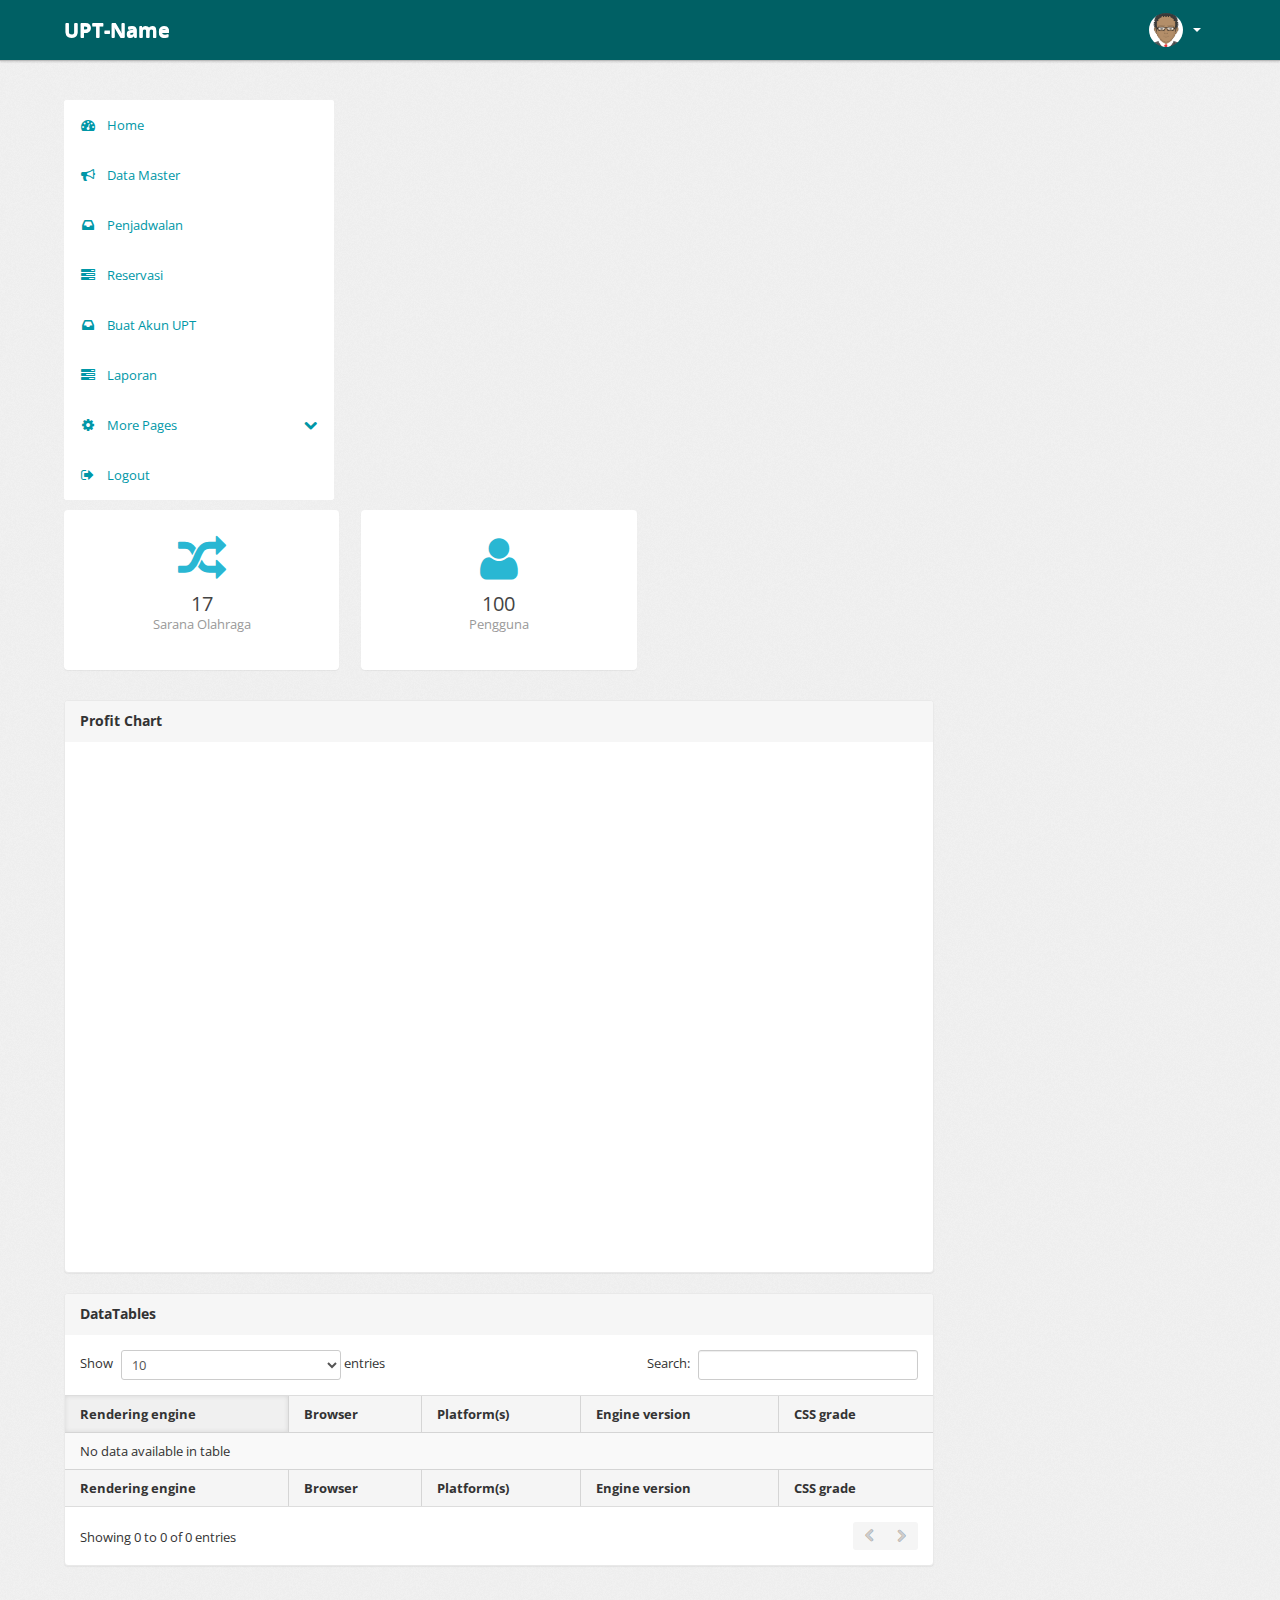
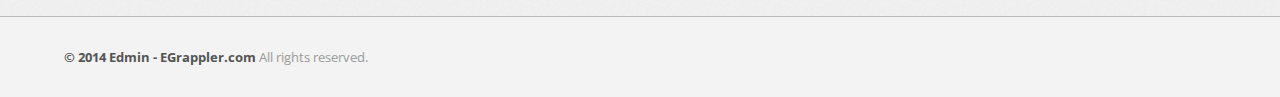
==== commit 8322f559: "fix bug footer" ====
--- a/index.html
+++ b/index.html
@@ -1,19 +1,17 @@
 <!DOCTYPE html>
 <html lang="en">
 <head>
-    <head>
-        <meta http-equiv="Content-Type" content="text/html; charset=utf-8" />
-        <meta name="viewport" content="width=device-width, initial-scale=1.0">
-        <title>UPT-Name</title>
-        <link type="text/css" href="bootstrap/css/bootstrap.min.css" rel="stylesheet">
-        <link type="text/css" href="bootstrap/css/bootstrap-responsive.min.css" rel="stylesheet">
-        <link type="text/css" href="css/theme.css" rel="stylesheet">
-        <link type="text/css" href="images/icons/css/font-awesome.css" rel="stylesheet">
-        <link type="text/css" href='http://fonts.googleapis.com/css?family=Open+Sans:400italic,600italic,400,600'
-            rel='stylesheet'>
-    </head>
-    <body>
-        <div class="navbar navbar-fixed-top">
+	<meta http-equiv="Content-Type" content="text/html; charset=utf-8" />
+	<meta name="viewport" content="width=device-width, initial-scale=1.0">
+	<title>Upt-name</title>
+	<link type="text/css" href="bootstrap/css/bootstrap.min.css" rel="stylesheet">
+	<link type="text/css" href="bootstrap/css/bootstrap-responsive.min.css" rel="stylesheet">
+	<link type="text/css" href="css/theme.css" rel="stylesheet">
+	<link type="text/css" href="images/icons/css/font-awesome.css" rel="stylesheet">
+	<link type="text/css" href='http://fonts.googleapis.com/css?family=Open+Sans:400italic,600italic,400,600' rel='stylesheet'>
+</head>
+<body>
+<div class="navbar navbar-fixed-top">
             <div class="navbar-inner">
                 <div class="container">
                     <a class="btn btn-navbar" data-toggle="collapse" data-target=".navbar-inverse-collapse">
@@ -44,7 +42,7 @@
                             <li><a href="#">Support </a></li> -->
                             <li class="nav-user dropdown"><a href="#" class="dropdown-toggle" data-toggle="dropdown">
                                 <img src="asset/img/avatar.png" class="nav-avatar" />
-                                <b class="caret"></b></a>
+                                <b class="caret b-w"></b></a>
                                 <ul class="dropdown-menu">
                                     <li><a href="#">Your Profile</a></li>
                                     <li><a href="#">Edit Profile</a></li>
@@ -103,8 +101,10 @@
                         <!--/.sidebar-->
                     </div>
                     <!--/.span3-->
-                    <div class="span9">
-                        <div class="content">
+
+
+				<div class="span9">
+					<div class="content">
                             <div class="btn-controls">
                                 <div class="btn-box-row row-fluid">
                                     <a href="#" class="btn-box big span4"><i class=" icon-random"></i><b>17</b>
@@ -1233,23 +1233,30 @@
                         </div>
                         <!--/.content-->
                     </div>
-                    <!--/.span9-->
-                </div>
-            </div>
-            <!--/.container-->
-        </div>
-        <!--/.wrapper-->
-        <div class="footer">
-            <div class="container">
-                <b class="copyright">&copy; 2014 Edmin - EGrappler.com </b>All rights reserved.
-            </div>
-        </div>
-        <script src="scripts/jquery-1.9.1.min.js" type="text/javascript"></script>
-        <script src="scripts/jquery-ui-1.10.1.custom.min.js" type="text/javascript"></script>
-        <script src="bootstrap/js/bootstrap.min.js" type="text/javascript"></script>
-        <!-- <script src="scripts/flot/jquery.flot.js" type="text/javascript"></script>
-        <script src="scripts/flot/jquery.flot.resize.js" type="text/javascript"></script>
-        <script src="scripts/datatables/jquery.dataTables.js" type="text/javascript"></script>
-        <script src="scripts/common.js" type="text/javascript"></script> -->
-      
-    </body>
+				</div><!--/.span9-->
+			</div>
+		</div><!--/.container-->
+	</div><!--/.wrapper-->
+
+	<div class="footer">
+		<div class="container">
+			 
+
+			<b class="copyright">&copy; 2014 Edmin - EGrappler.com </b> All rights reserved.
+		</div>
+	</div>
+
+	<script src="scripts/jquery-1.9.1.min.js"></script>
+	<script src="scripts/jquery-ui-1.10.1.custom.min.js"></script>
+	<script src="bootstrap/js/bootstrap.min.js"></script>
+	<script src="scripts/datatables/jquery.dataTables.js"></script>
+	<script>
+		$(document).ready(function() {
+			$('.datatable-1').dataTable();
+			$('.dataTables_paginate').addClass("btn-group datatable-pagination");
+			$('.dataTables_paginate > a').wrapInner('<span />');
+			$('.dataTables_paginate > a:first-child').append('<i class="icon-chevron-left shaded"></i>');
+			$('.dataTables_paginate > a:last-child').append('<i class="icon-chevron-right shaded"></i>');
+		} );
+	</script>
+</body>--- a/css/theme.css
+++ b/css/theme.css
@@ -10,7 +10,7 @@
 	font-size: 13px;
 	font-family: 'Open Sans', Arial, sans-serif;
 	background: #fff;
-	color: #fff
+	color: #333;
 }
 h1, h2, h3, h4, h5, h6 {
 	color: #333;
@@ -84,7 +84,8 @@
 }
 .footer {
 	color: #999;
-	padding: 30px 0 60px
+    background-color: #f3f3f3;
+	padding: 30px 0 30px
 }
 .footer .nav li {
 	float: left
@@ -146,6 +147,12 @@
 .shaded {
 	color: rgba(0,0,0,0.3);
 	text-shadow: 0 0 1px #eee, 0 0 0 #000, 0 0 1px #fff
+}
+.b-w{
+    border-top-color:#fff !important; border-bottom-color:#fff !important
+}
+.m{
+    border-top: 0px solid white !important;
 }
 .module {
 	background: #fff;
@@ -160,7 +167,7 @@
 	margin-bottom: 30px
 }
 .align-center {
-	text-align: center
+	text-align: center!important
 }
 .align-right {
 	text-align: right!important
